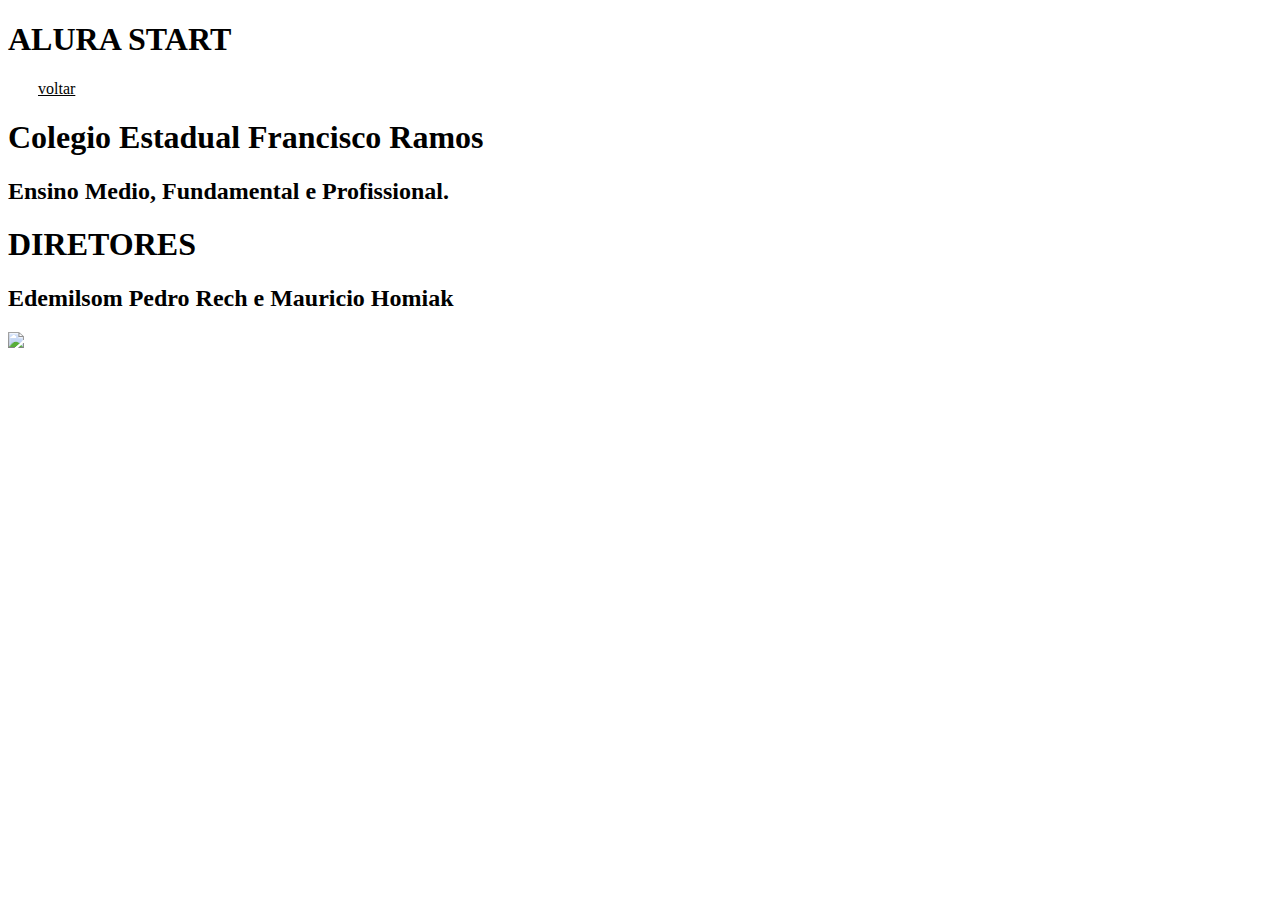
==== escola.html @ 802be4b0 "Create escola.html" ====
<!DOCTYPE html>
<html lang="pt-br">
<head>
    <meta charset="UTF-8">
    <meta name="viewport" content="width=device-width, initial-scale=1.0">
    <link rel="stylesheet" href="style.css">
    <title>SiteMaria</title>
</head>
<body>
    <header>
        <h1>ALURA
            START</h1>
    </header>   
    <a href="index.html" style="color: black; margin: 30px;">voltar</a>
   <div>
       <h1>
        Colegio Estadual Francisco Ramos
       </h1>
       <h2>Ensino Medio, Fundamental e Profissional. </h2>
       <h1>DIRETORES</h1>
       <h2>Edemilsom Pedro Rech e Mauricio Homiak</h2>
   </div>
   <div class="img2">
       <img src="img.png" style="max-width: 80%;">
    </div>
</body>
</html>
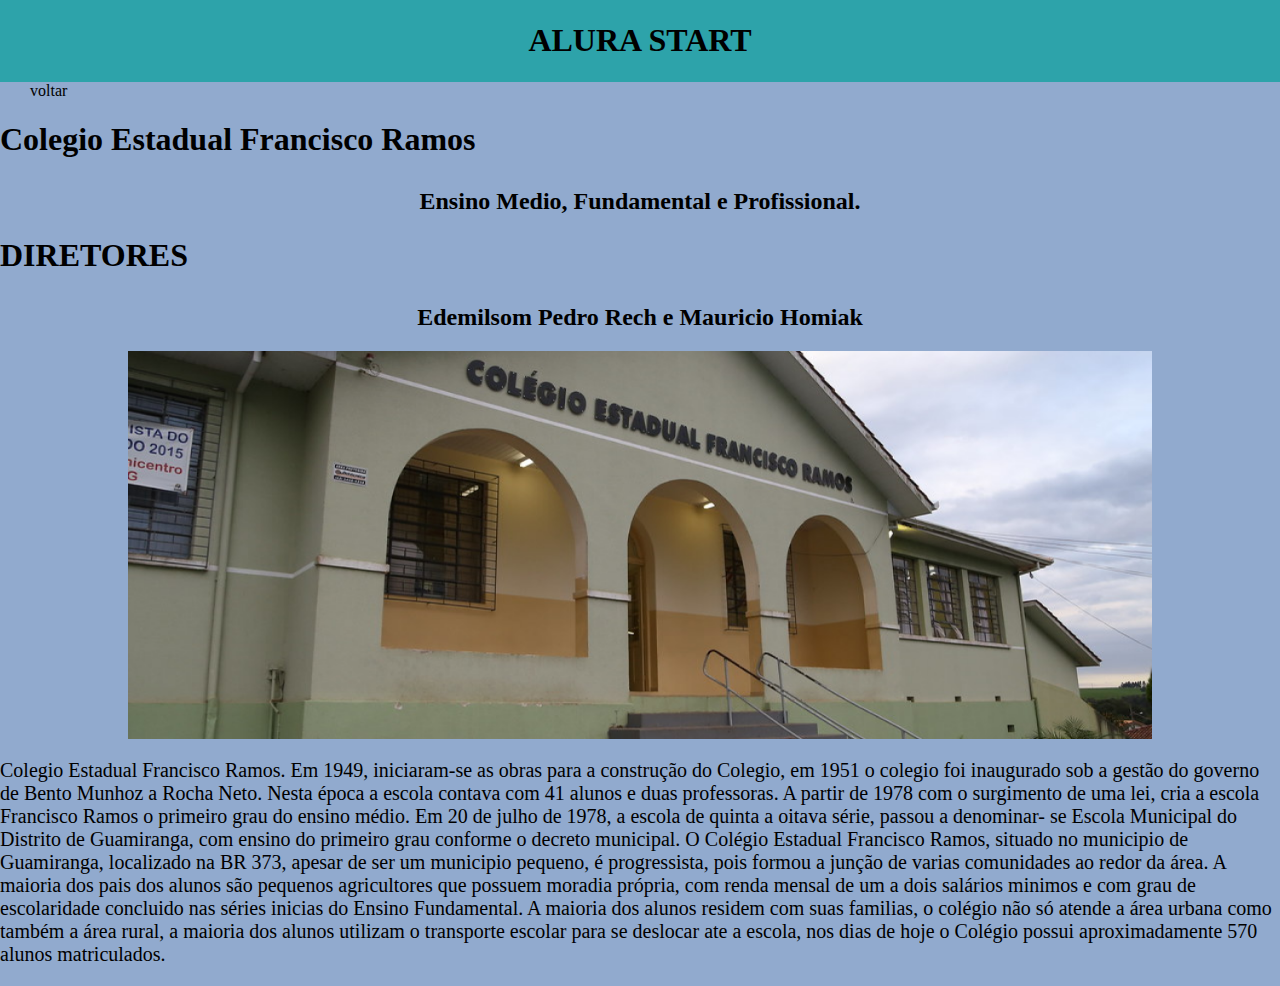
==== commit 1a1c25a6: "Update escola.html" ====
--- a/escola.html
+++ b/escola.html
@@ -23,5 +23,11 @@
    <div class="img2">
        <img src="img.png" style="max-width: 80%;">
     </div>
+    <p style=" max-width:100%; font-size: 20px; color: black;">Colegio Estadual Francisco Ramos.
+ Em 1949, iniciaram-se as obras para a construção do Colegio, em 1951 o colegio foi inaugurado sob a gestão do governo de Bento Munhoz a Rocha Neto.
+ Nesta época a escola contava com  41 alunos e duas professoras. A partir de 1978 com o surgimento de uma lei, cria a escola Francisco Ramos o primeiro grau do ensino médio.
+ Em 20 de julho de 1978, a escola  de quinta a oitava série, passou a denominar- se Escola Municipal do Distrito de Guamiranga, com ensino do primeiro grau conforme o decreto municipal.
+O Colégio Estadual Francisco Ramos, situado no municipio de Guamiranga, localizado na BR 373, apesar de ser um municipio pequeno, é progressista, pois formou a junção  de varias comunidades ao redor da área.
+ A maioria dos pais dos alunos são pequenos agricultores que possuem moradia própria, com renda mensal de um a dois salários minimos e com grau de escolaridade concluido nas séries  inicias do Ensino Fundamental. A maioria dos alunos residem com suas familias, o colégio não só atende a área urbana como também a área rural, a maioria dos alunos utilizam o transporte escolar para se deslocar ate a escola, nos dias de hoje o Colégio possui  aproximadamente 570 alunos matriculados.</p>
 </body>
 </html>
--- a/style.css
+++ b/style.css
@@ -0,0 +1,55 @@
+header h1 {
+    text-align: center;
+}
+
+header {
+    background-color: #2DA3AA;
+    padding: 1px;
+}
+
+body {
+    background-color: #91AACE;
+    margin: 0px;
+}
+
+a {
+    text-decoration: none;
+}
+
+.botão {
+    display: flex;
+    justify-content: space-around;
+    margin-top: 50px;
+}
+
+.botão a {
+    background-color: #6C81CD;
+    border-radius: 10%;
+    color:black;
+    font-weight: bold;
+    font-size: 25px;
+    padding: 22px;
+}
+
+h2, h6 {
+    text-align: center;
+    margin-top: 30px;
+}
+
+h6{
+    font-size: 20px;
+}
+
+.img2 {
+    display: flex;
+    justify-content: center;
+}
+
+.listas {
+    display: flex;
+    margin: 20px;
+}
+
+.listas div {
+    margin-left: 30px;
+}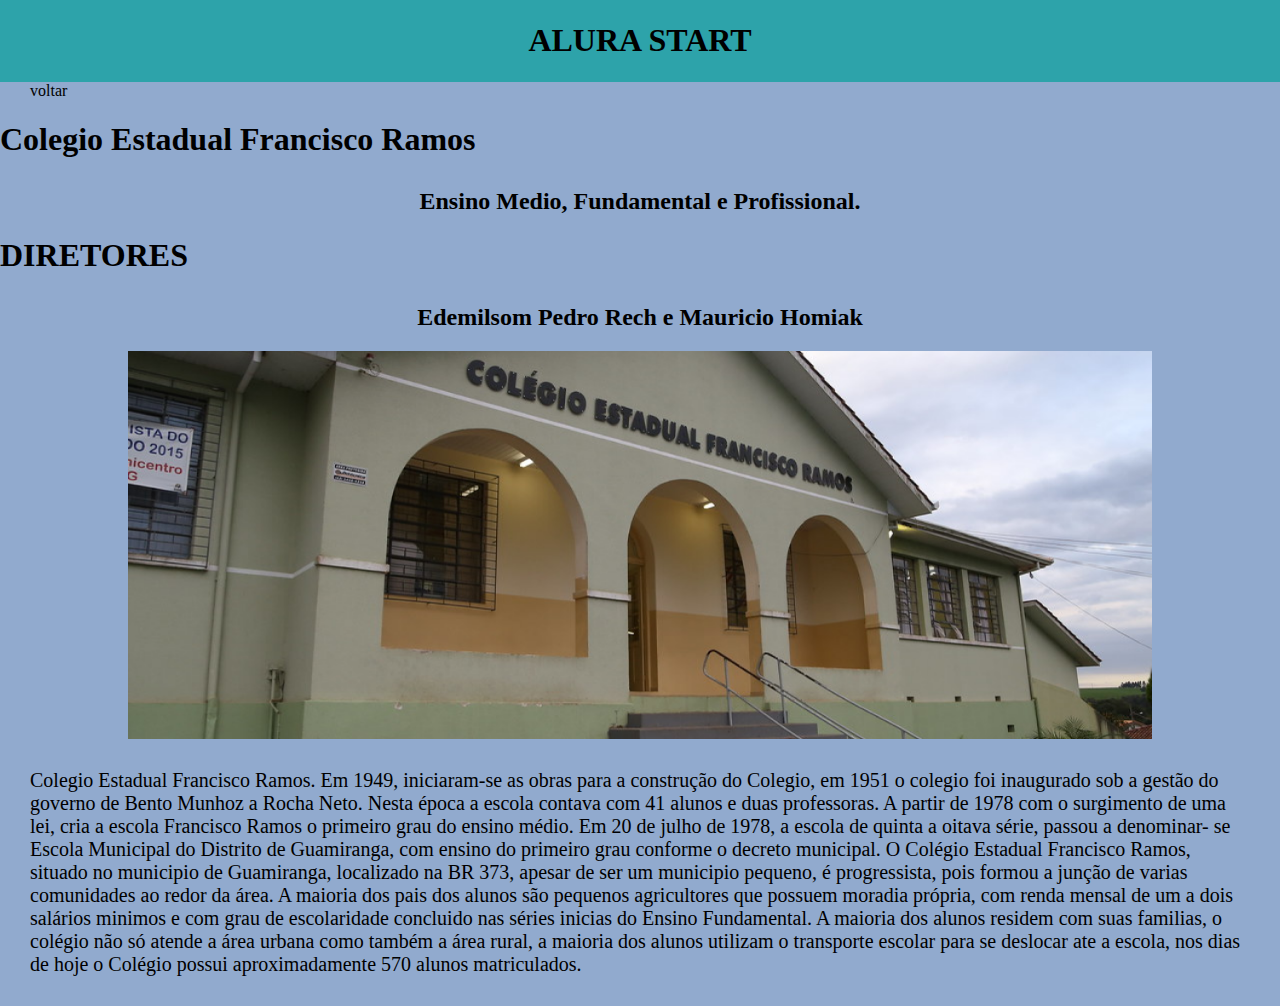
==== commit 4ac339bd: "Update escola.html" ====
--- a/escola.html
+++ b/escola.html
@@ -23,7 +23,7 @@
    <div class="img2">
        <img src="img.png" style="max-width: 80%;">
     </div>
-    <p style=" max-width:100%; font-size: 20px; color: black;">Colegio Estadual Francisco Ramos.
+    <p style=" max-width:100%; font-size: 20px; color: black; margin: 30px;">Colegio Estadual Francisco Ramos.
  Em 1949, iniciaram-se as obras para a construção do Colegio, em 1951 o colegio foi inaugurado sob a gestão do governo de Bento Munhoz a Rocha Neto.
  Nesta época a escola contava com  41 alunos e duas professoras. A partir de 1978 com o surgimento de uma lei, cria a escola Francisco Ramos o primeiro grau do ensino médio.
  Em 20 de julho de 1978, a escola  de quinta a oitava série, passou a denominar- se Escola Municipal do Distrito de Guamiranga, com ensino do primeiro grau conforme o decreto municipal.
